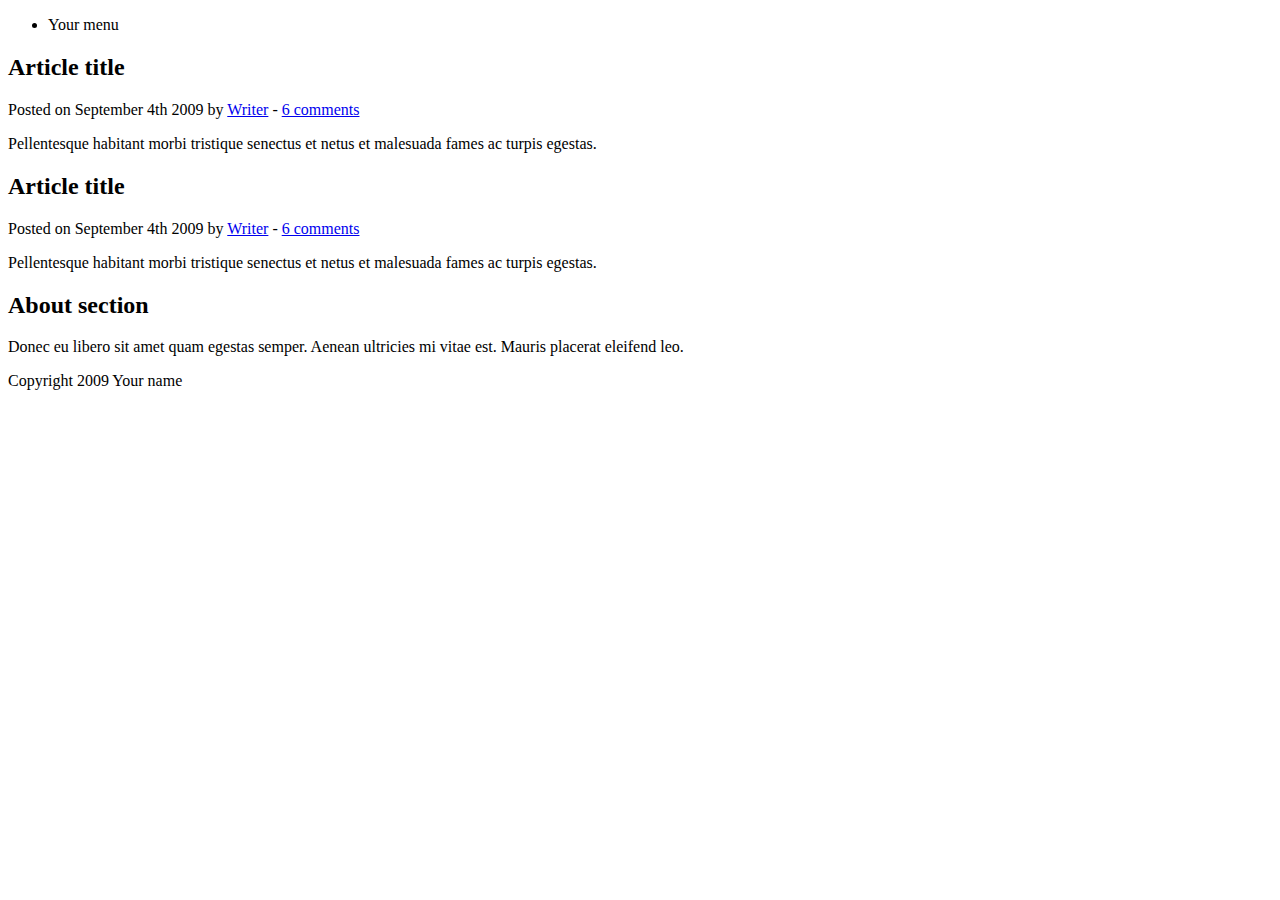
==== index.html @ 51442d2f "commit inicial" ====
<!DOCTYPE HTML>

<html>

<head>

    <link href="https://cdn.jsdelivr.net/npm/bootstrap@5.0.2/dist/css/bootstrap.min.css" rel="stylesheet" integrity="sha384-EVSTQN3/azprG1Anm3QDgpJLIm9Nao0Yz1ztcQTwFspd3yD65VohhpuuCOmLASjC" crossorigin="anonymous">

	<meta http-equiv="Content-Type" content="text/html; charset=UTF-8" />
	<title>Your Website</title>
</head>

<body>

	<header>
		<nav>
			<ul>
				<li>Your menu</li>
			</ul>
		</nav>
	</header>
	
	<section>
	
		<article>
			<header>
				<h2>Article title</h2>
				<p>Posted on <time datetime="2009-09-04T16:31:24+02:00">September 4th 2009</time> by <a href="#">Writer</a> - <a href="#comments">6 comments</a></p>
			</header>
			<p>Pellentesque habitant morbi tristique senectus et netus et malesuada fames ac turpis egestas.</p>
		</article>
		
		<article>
			<header>
				<h2>Article title</h2>
				<p>Posted on <time datetime="2009-09-04T16:31:24+02:00">September 4th 2009</time> by <a href="#">Writer</a> - <a href="#comments">6 comments</a></p>
			</header>
			<p>Pellentesque habitant morbi tristique senectus et netus et malesuada fames ac turpis egestas.</p>
		</article>
		
	</section>

	<aside>
		<h2>About section</h2>
		<p>Donec eu libero sit amet quam egestas semper. Aenean ultricies mi vitae est. Mauris placerat eleifend leo.</p>
	</aside>

	<footer>
		<p>Copyright 2009 Your name</p>
	</footer>

</body>

</html>
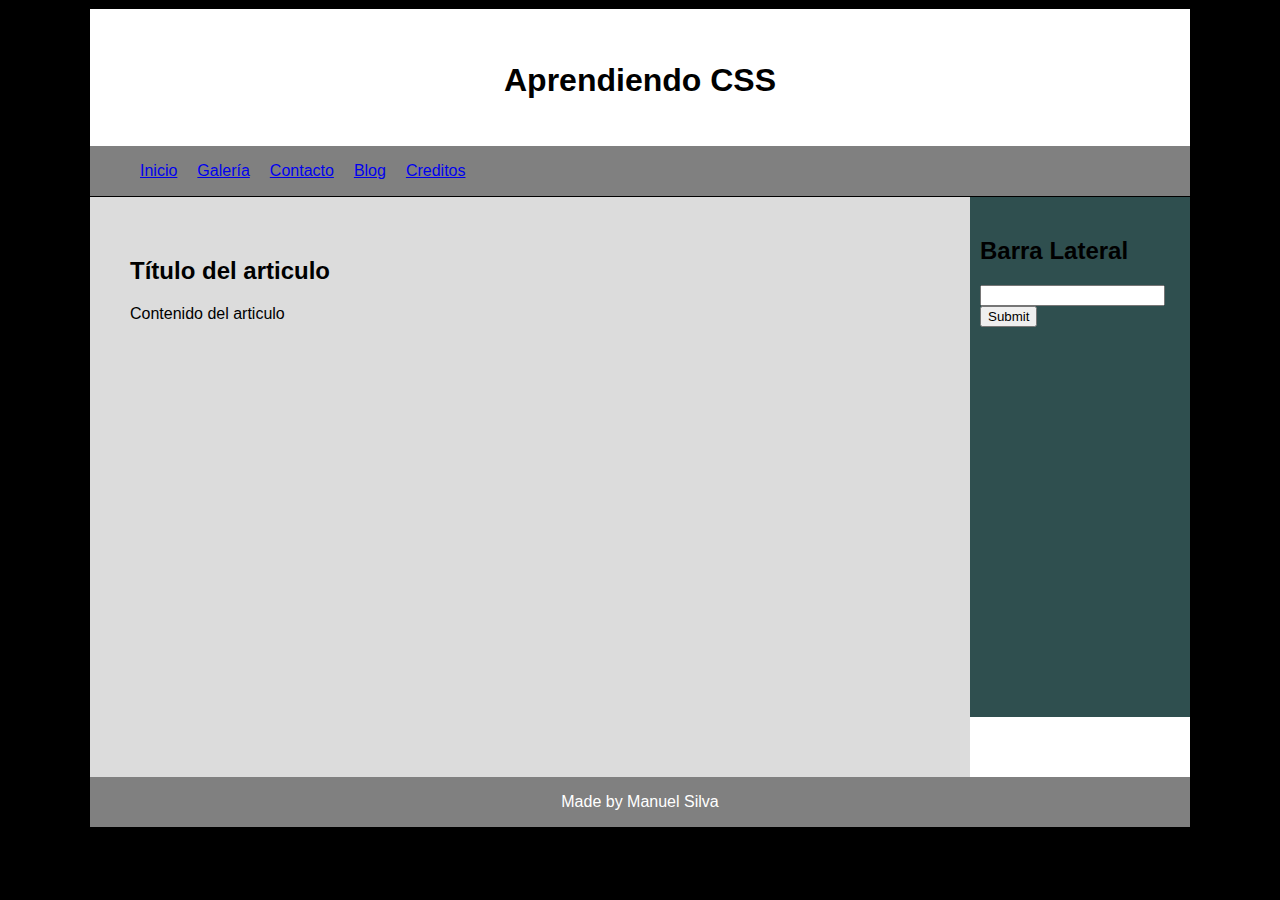
==== commit 7c8f5ede: "commit google 1" ====
--- a/index.html
+++ b/index.html
@@ -1,54 +1,65 @@
-<!DOCTYPE HTML>
+<!DOCTYPE html>
+<html>
+	<head>
+		<meta charset="utf-8"/>
+		<title>Onix-ia - Hello World</title>
+		<link rel="Stylesheet" href="style.css"/>
+	</head>
+	<body>
+		<div id="Container">
+			<header>
+				<h1>Aprendiendo CSS</h1>
+			</header>
 
-<html>
+			<nav>
+			<ul>
+				<li>
+					<a href="index.html">
+						Inicio
+					</a>
+				</li>
+				<li>
+					<a href="#">
+						Galería
+					</a>
+				</li>
+				<li>
+					<a href="#">
+						Contacto
+					</a>
+				</li>
+				<li>
+					<a href="#">
+						Blog
+					</a>
+				</li>
+				<li>
+					<a href="#">
+						Creditos
+					</a>
+				</li>
+			</ul>
+			</nav>
 
-<head>
+			<div class="Clearfix"></div>
 
-    <link href="https://cdn.jsdelivr.net/npm/bootstrap@5.0.2/dist/css/bootstrap.min.css" rel="stylesheet" integrity="sha384-EVSTQN3/azprG1Anm3QDgpJLIm9Nao0Yz1ztcQTwFspd3yD65VohhpuuCOmLASjC" crossorigin="anonymous">
-
-	<meta http-equiv="Content-Type" content="text/html; charset=UTF-8" />
-	<title>Your Website</title>
-</head>
-
-<body>
-
-	<header>
-		<nav>
-			<ul>
-				<li>Your menu</li>
-			</ul>
-		</nav>
-	</header>
-	
-	<section>
-	
-		<article>
-			<header>
-				<h2>Article title</h2>
-				<p>Posted on <time datetime="2009-09-04T16:31:24+02:00">September 4th 2009</time> by <a href="#">Writer</a> - <a href="#comments">6 comments</a></p>
-			</header>
-			<p>Pellentesque habitant morbi tristique senectus et netus et malesuada fames ac turpis egestas.</p>
-		</article>
-		
-		<article>
-			<header>
-				<h2>Article title</h2>
-				<p>Posted on <time datetime="2009-09-04T16:31:24+02:00">September 4th 2009</time> by <a href="#">Writer</a> - <a href="#comments">6 comments</a></p>
-			</header>
-			<p>Pellentesque habitant morbi tristique senectus et netus et malesuada fames ac turpis egestas.</p>
-		</article>
-		
-	</section>
-
-	<aside>
-		<h2>About section</h2>
-		<p>Donec eu libero sit amet quam egestas semper. Aenean ultricies mi vitae est. Mauris placerat eleifend leo.</p>
-	</aside>
-
-	<footer>
-		<p>Copyright 2009 Your name</p>
-	</footer>
-
-</body>
-
+		<section id="Content">
+			<article>
+				<h2>Título del articulo</h2>
+				<p>Contenido del articulo</p>
+			</article>
+		</section>
+		<aside>
+			<h2>Barra Lateral</h2>
+			<form>
+				<input type="Text">
+				<input type="Submit">
+			</form>
+		</aside>
+		<div class="Clearfix"></div>
+		<footer>
+			Made by Manuel Silva
+		</footer>
+		</div>
+	</body>
 </html>--- a/style.css
+++ b/style.css
@@ -0,0 +1,71 @@
+body
+{
+background: black;
+font-family:Verdana, Geneva, Tahoma, sans-serif;
+}
+
+#Container{
+    background: white;
+    width: 1100px;
+    margin: 0px auto;
+    border: 1px solid black;
+}
+
+header{
+    background: white;
+    height: 100px;
+    width: 100%;
+    margin: 0%;
+    text-align: center;
+    line-height: 100px;
+    color:black;
+    border-bottom: 3px;
+
+}
+
+nav ul li{
+    float: left;
+    list-style: none;
+    margin: 10px;
+    line-height: 30px;
+}
+
+.Clearfix{
+    clear: both;
+
+}
+
+nav{
+    background: gray;
+    height: 50px;
+    border-bottom: 1px solid black;
+}
+
+#Content{
+    float: left;
+    width: calc(80% - 80px);
+    min-height: 500px;
+    background: gainsboro;
+    padding: 40px;
+
+
+}
+
+aside{
+    float: left;
+    width: calc(20% - 20px);
+    background-color: darkslategrey;
+    min-height: 500px;
+    padding-left: 10px;
+    padding-right: 10px;
+    padding-top: 20px;
+
+}
+
+footer{
+    background: gray;
+    color: white;
+    text-align: center;
+    height: 50px;
+    line-height: 50px;
+}